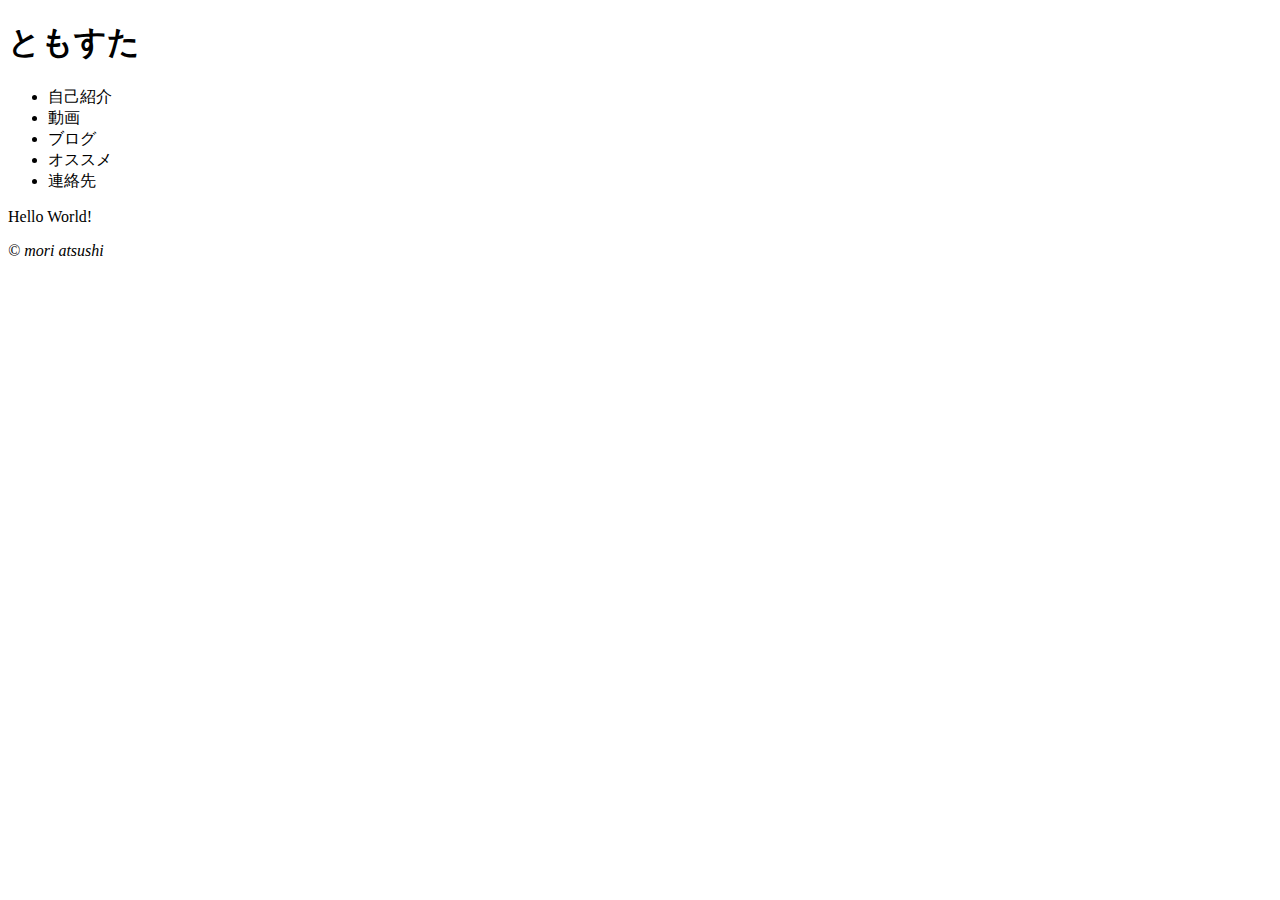
==== vsCode_lesson/index.html @ 3805f865 "vsCode兼sourcetreeの練習用ファイル追加" ====
<!DOCTYPE html>
<html lang="ja">
<head>
<meta charset="UTF-8">
<meta http-equiv="X-UA-Compatible" content="IE=edge">
<meta name="viewport" content="width=device-width, initial-scale=1.0">
<title>Document</title>
</head>
<body>

<header>
  <div>
    <h1>ともすた</h1>
  </div>
</header>

<main>
  <article>
    <section>
      <ul>
        <li>自己紹介</li>
        <li>動画</li>
        <li>ブログ</li>
        <li>オススメ</li>
        <li>連絡先</li>
        </ul>

        <p>Hello World!</p>
    </section>
  </article>
</main>

<footer>
  <address>&copy; mori atsushi</address>
</footer>

</body>
</html>
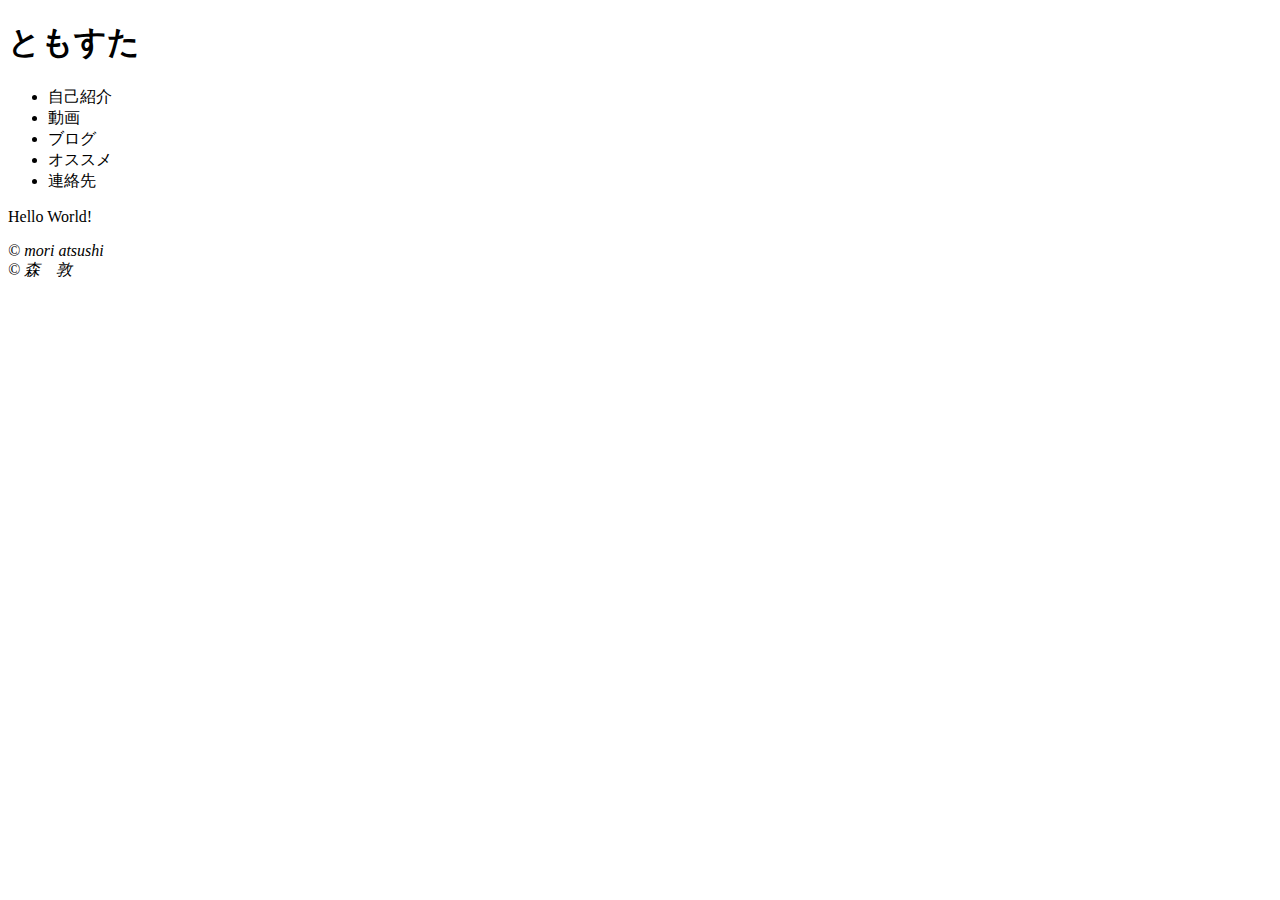
==== commit dfd88a29: "フッターを変更" ====
--- a/vsCode_lesson/index.html
+++ b/vsCode_lesson/index.html
@@ -5,6 +5,12 @@
 <meta http-equiv="X-UA-Compatible" content="IE=edge">
 <meta name="viewport" content="width=device-width, initial-scale=1.0">
 <title>Document</title>
+<link rel="stylesheet" href="style.css">
+<script src="demo.js"></script>
+<script>
+  // alert("Hello World!");
+  console.log("Hello World!");
+</script>
 </head>
 <body>
 
@@ -32,6 +38,7 @@
 
 <footer>
   <address>&copy; mori atsushi</address>
+  <address>&copy; 森　敦</address>
 </footer>
 
 </body>
